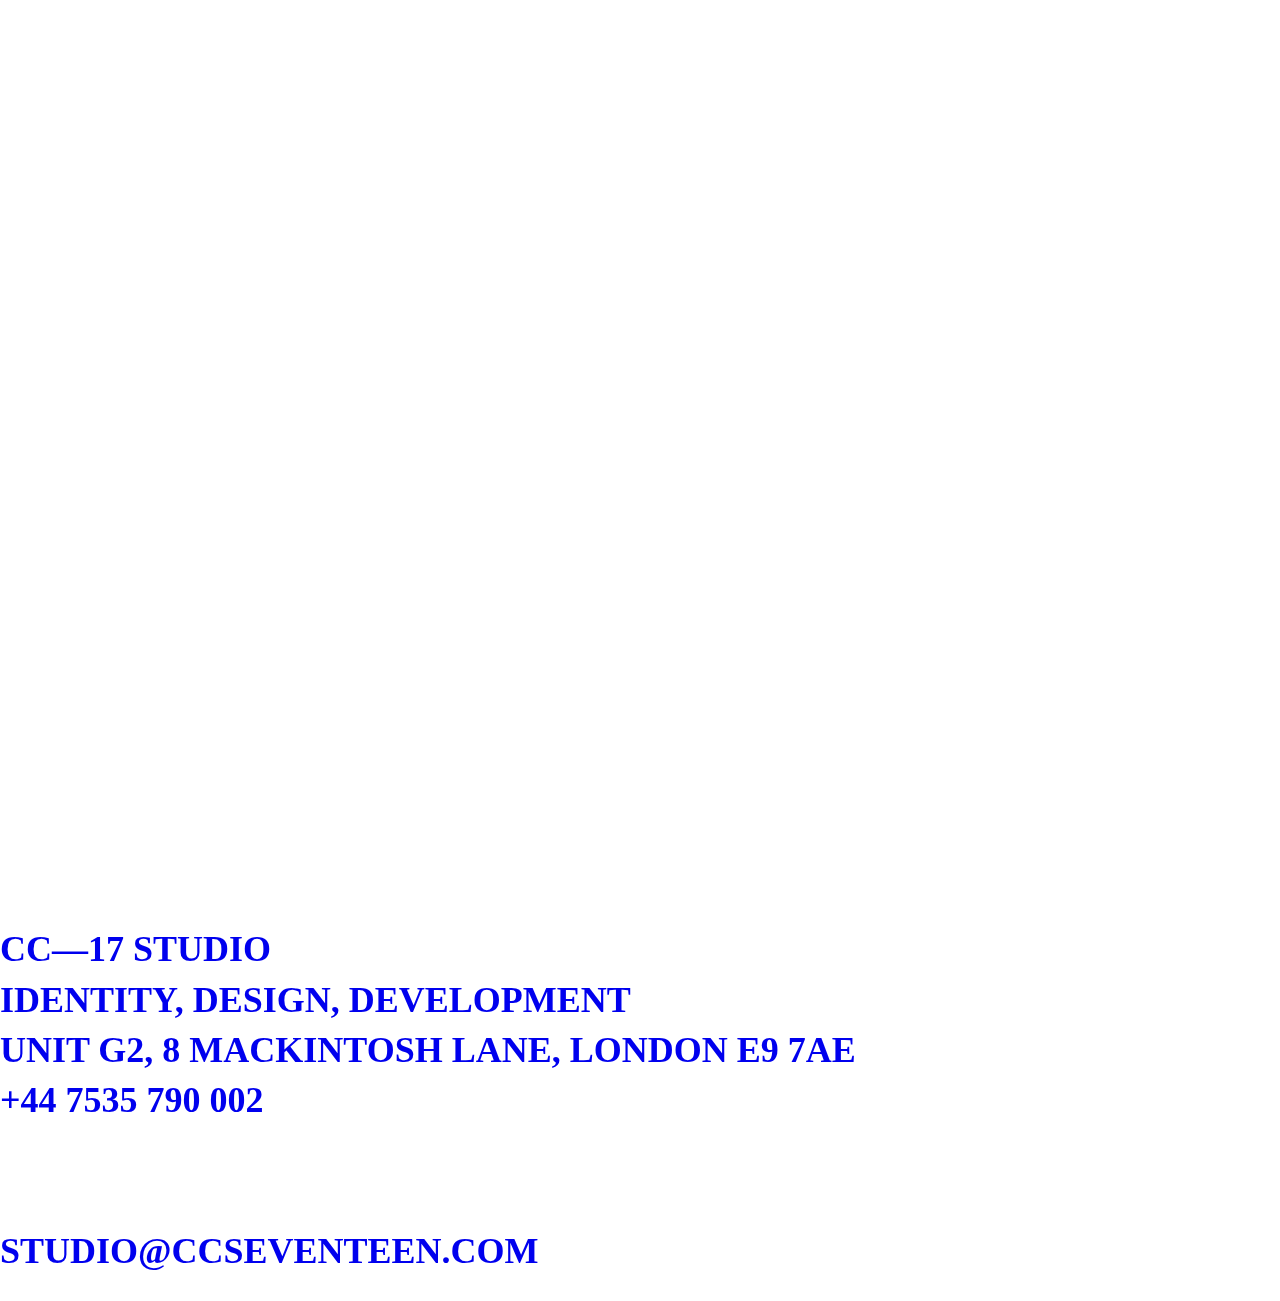
==== index.html @ c6302abf "Update index.html" ====
<!DOCTYPE html>
<html lang="en-GB"> <!--<![endif]-->
<head>
  <title>CC—17</title>
  <script src="https://cdnjs.cloudflare.com/ajax/libs/dat-gui/0.7.7/dat.gui.min.js"></script>
  <script src="https://cdnjs.cloudflare.com/ajax/libs/three.js/0.146.0/three.min.js" integrity="sha512-Wft1v8e5sfJmolWfOyea3DBsf2qHZv6uBKLkvEYNSUo0wImWa9DYZH1lHU5y/UIfQu4xJ3xahqv1X4pvx3cv/w==" crossorigin="anonymous" referrerpolicy="no-referrer"></script>
  <script src="https://www.curtainsjs.com/build/curtains.min.js"></script>
  <link rel="stylesheet" href="https://use.typekit.net/dpq1qek.css">
  <link rel="stylesheet" href="styles.css"  type="text/css" media="all">
  <script type="text/javascript" src="custom.js"></script>
</head>

<body>
  <a href="mailto: studio@ccseventeen.com">
  <div id="canvas"></div>
  <div id="content">
  
    <div id="canvas"></div>

    <div id="water-ripples">
      <div id="water-ripples-title">
        <h1>CC—17 STUDIO&nbsp; &nbsp; &nbsp;
        Identity, design, development &nbsp; &nbsp; &nbsp;
        +44 7535 790 002 &nbsp; &nbsp; &nbsp;
        studio@ccseventeen.com
      </h1>
      </div>


    
    <img src="" crossorigin data-sampler="planeTexture" />
  </div>
    
    <div class="mobile-content">
    <h1>CC—17 STUDIO</br>
        IDENTITY, DESIGN, DEVELOPMENT</br>
        UNIT G2, 8 MACKINTOSH LANE, LONDON E9 7AE</br>
        +44 7535 790 002</br></br></br>
        <a href="mailto: studio@ccseventeen.com">STUDIO@CCSEVENTEEN.COM</a>
      </h1>
  </div>
</body>
    </a>
</body>
</html>
---- styles.css ----
html, body {
  min-height: 100%;
  overflow-y: hidden; /* Hide vertical scrollbar */
  overflow-x: hidden; /* Hide horizontal scrollbar */
}

.bottom-banner {
  height: 8vw;
  line-height: 1.75;
  background: blue;
  bottom: 0!important;
  margin-left: auto;
  margin-right: auto;
  position: absolute!important;
  text-align: center;
  border-top: 1px solid #ffffff;
  font-size: 5vw;
  font-family: acumin pro;
  font-weight: 400;
  letter-spacing: 2px;
  margin: 0!important;
  padding-top: 10px;
  -webkit-font-smoothing: antialiased;
}

.temp-banner{
  height: 4vw;
  line-height: 1.6;
  background: none;
  bottom: 9vw!important;
  margin-left: auto;
  margin-right: auto;
  position: absolute!important;
  text-align: center;
  font-size: 2.5vw;
  font-family: acumin pro;
  font-weight: 400;
  letter-spacing: 2px;
  margin: 0!important;
  padding-top: 10px;
  -webkit-font-smoothing: antialiased;
}

.top-banner{
  height: 4vw;
  line-height: 1.6;
  background: red;
  top: 0px!important;
  border-bottom: 1px solid #ffffff;
  margin-left: auto;
  margin-right: auto;
  position: absolute!important;
  text-align: center;
  z-index: 999999999;
  font-size: 2.5vw;
  font-family: acumin pro;
  font-weight: 400;
  letter-spacing: 2px;
  margin: 0!important;padding-top: 10px;
  -webkit-font-smoothing: antialiased;
  }

.marquee {
  position: relative;
  overflow: hidden;
  --offset: 20vw;
  --move-initial: calc(-25% + var(--offset));
  --move-final: calc(-50% + var(--offset));
}

.marquee2 {
  position: relative;
  overflow: hidden;
  --offset: 30vw;
  --move-initial: calc(-25% + var(--offset));
  --move-final: calc(-50% + var(--offset));
}

.marquee__inner {
  width: fit-content;
  display: flex;
  position: relative;
  transform: translate3d(var(--move-initial), 0, 0);
  animation: marquee 20s linear infinite;
  animation-play-state: running;
}

.marquee__inner2 {
  width: fit-content;
  display: flex;
  position: relative;
  transform: translate3d(var(--move-initial), 0, 0);
  animation: marquee 20s linear infinite;
  animation-play-state: running;
}

.marquee span {
  font-size: 4.5vw;
  color: white;
  padding: 0 2vw;
  width: 75vw
}

.marquee2 span {
  font-size: 2.25vw;
  color: white;
  padding: 0 2vw;
  width: 30vw
}

.marquee:hover .marquee__inner {
  animation-play-state: running;
}

@keyframes marquee {
  0% {
      transform: translate3d(var(--move-initial), 0, 0);
  }

  100% {
      transform: translate3d(var(--move-final), 0, 0);
  }
}

body {
  margin: 0;
  font-size: 18px;
  font-family: acumin-pro;
  line-height: 1.4;
  font-weight: 400
}

a{
  text-decoration: none!important
  }

/*** layout ***/



/*** canvas ***/

#canvas {
  position: fixed;
  top: 0;
  right: 0;
  left: 0;
  height: 100vh;
  z-index: 1;
}

/*** content ***/

.dg.ac {
  z-index: 3 !important;
  display: none!important
}

#content {
  position: relative;
  z-index: 2;
  touch-action: none; /* disable pull to refresh on mobile */
}

#water-ripples {
  width: 100%;
  height: 100vh;
top: 60px; 
  display: flex;
  justify-content: left  ;
  align-items: left
}

#water-ripples-title {
  position: absolute;
  top: 0;
  bottom: 0;
  left: 0;
}



#water-ripples-title h1 {
  color: white;
  font-size: 1vw;
  margin-top: 7vw;
  opacity: 0;
  font-weight: 400!important;
  text-align: left;
  left: 0;
  float: left
}

#water-ripples img {
  display: none;
}


#curtainsjs-ad a {
  color: inherit;
}

p {
      font-family: acumin-pro, sans-serif;
    -webkit-font-smoothing: antialiased;
    color: blue;
    text-align: left;
    position: absolute;
    top: 50px;
    width: 100%;
    left: 60px;
}
}

/*** handling errors ***/

.no-curtains #water-ripples {
  display: flex;
  overflow: hidden;
}

.no-curtains #water-ripples img {
  display: block;
  min-width: 100%;
  min-height: 100%;
  object-fit: cover;
}

.no-curtains #water-ripples-title h1 {
  opacity: 1;
}


/* ----------- iPhone 4 and 4S ----------- */

/* Portrait and Landscape */
@media only screen 
  and (min-device-width: 320px) 
  and (max-device-width: 480px)
  and (-webkit-min-device-pixel-ratio: 2) {

    .marquee2 span {
      font-size: 5.25vw;
      color: white;
      padding: 0 2vw;
      width: 45vw;
    }
  
    .marquee span {
      font-size: 7.5vw;
      color: white;
      padding: 0 2vw;
      width: 120vw;
    }
    
    .top-banner {
      height: 9vw;
    }
  
    .bottom-banner {
      height: 13vw;
      border-top: 1px solid white
    }
  
    .temp-banner {
      bottom: 16vw!important;
      height: 9vw;
    }
  
    #water-ripples-title{margin-top: 50px;}
  
    #water-ripples-title h1{margin-top: 15vw;font-size: 2.5vw;transform: rotate(90deg);}
    
    .mobile-content {
    position: absolute;
    top: 0;
    left: 20px;
width: 100vw;
      font-size: 30px;
}
    
    #canvas {
    display: none;
    }
    
    #content {
    background: black}
    
    .mobile-content h1 {
    font-size: 2.5vw;
    color: blue;
    font-weight: 400!important;
    text-align: left;
    left: 0;
    float: left; 
    width: 100vw;
      font-size: 30px;}

}

/* ----------- iPhone 5, 5S, 5C and 5SE ----------- */

/* Portrait and Landscape */
@media only screen 
  and (min-device-width: 320px) 
  and (max-device-width: 568px)
  and (-webkit-min-device-pixel-ratio: 2) {

    .marquee2 span {
      font-size: 5.25vw;
      color: white;
      padding: 0 2vw;
      width: 45vw;
    }
  
    .marquee span {
      font-size: 7.5vw;
      color: white;
      padding: 0 2vw;
      width: 120vw;
    }
    
    .top-banner {
      height: 9vw;
    }
  
    .bottom-banner {
      height: 13vw;
      border-top: 1px solid white
    }
  
    .temp-banner {
      bottom: 16vw!important;
      height: 9vw;
    }
  
    #water-ripples-title{margin-top: 50px;}
  
    #water-ripples-title h1{margin-top: 15vw;font-size: 2.5vw;transform: rotate(90deg);}
    
        .mobile-content {
    position: absolute;
    top: 0;
    left: 20px;
   
}
    
    #canvas {
    display: none;
    }
    
    #content {
    background: black}
    
    .mobile-content h1 {
    font-size: 2.5vw;
    color: blue;
    font-weight: 400!important;
    text-align: left;
    left: 0;
    float: left; 
    width: 100vw;
      font-size: 30px;}

}

/* ----------- iPhone 6, 6S, 7 and 8 ----------- */

/* Portrait and Landscape */
@media only screen 
  and (min-device-width: 375px) 
  and (max-device-width: 667px) 
  and (-webkit-min-device-pixel-ratio: 2) { 

  .marquee2 span {
    font-size: 5.25vw;
    color: white;
    padding: 0 2vw;
    width: 45vw;
  }

  .marquee span {
    font-size: 7.5vw;
    color: white;
    padding: 0 2vw;
    width: 120vw;
  }
  
  .top-banner {
    height: 9vw;
  }

  .bottom-banner {
    height: 13vw;
    border-top: 1px solid white
  }

  .temp-banner {
    bottom: 16vw!important;
    height: 9vw;
  }

  #water-ripples-title{margin-top: 50px;}

  #water-ripples-title h1{margin-top: 15vw;font-size: 2.5vw;transform: rotate(90deg);}
    
        .mobile-content {
    position: absolute;
    top: 0;
    left: 20px;
     
}
    
    #canvas {
    display: none;
    }
    
    #content {
    background: black}
    
    .mobile-content h1 {
    width: 100vw;
      font-size: 30px;
    color: blue;
    font-weight: 400!important;
    text-align: left;
    left: 0;
    float: left; }

}

/* ----------- iPhone 6+, 7+ and 8+ ----------- */

/* Portrait and Landscape */
@media only screen 
  and (min-device-width: 414px) 
  and (max-device-width: 736px) 
  and (-webkit-min-device-pixel-ratio: 3) { 

    .marquee2 span {
      font-size: 5.25vw;
      color: white;
      padding: 0 2vw;
      width: 45vw;
    }
  
    .marquee span {
      font-size: 7.5vw;
      color: white;
      padding: 0 2vw;
      width: 120vw;
    }
    
    .top-banner {
      height: 9vw;
    }
  
    .bottom-banner {
      height: 13vw;
      border-top: 1px solid white
    }
  
    .temp-banner {
      bottom: 16vw!important;
      height: 9vw;
    }
  
    #water-ripples-title{margin-top: 50px;}
  
    #water-ripples-title h1{margin-top: 15vw;font-size: 2.5vw;transform: rotate(90deg);}
    
        .mobile-content {
    position: absolute;
    top: 0;
    left: 20px;
          width: 100vw;
      font-size: 30px;
}
    
    #canvas {
    display: none;
    }
    
    #content {
    background: black}
    
    .mobile-content h1 {

    color: blue;
    font-weight: 400!important;
    text-align: left;
    left: 0;
    float: left; }

    width: 100vw;
      font-size: 30px;
}

/* ----------- iPhone X ----------- */

/* Portrait and Landscape */
@media only screen 
  and (min-device-width: 375px) 
  and (max-device-width: 812px) 
  and (-webkit-min-device-pixel-ratio: 3) { 

    .marquee2 span {
      font-size: 5.25vw;
      color: white;
      padding: 0 2vw;
      width: 45vw;
    }
  
    .marquee span {
      font-size: 7.5vw;
      color: white;
      padding: 0 2vw;
      width: 120vw;
    }
    
    .top-banner {
      height: 9vw;
    }
  
    .bottom-banner {
      height: 13vw;
      border-top: 1px solid white
    }
  
    .temp-banner {
      bottom: 16vw!important;
      height: 9vw;
    }
  
    #water-ripples-title{margin-top: 50px;}
  
    #water-ripples-title h1{margin-top: 15vw;font-size: 2.5vw;transform: rotate(90deg);}
    
        .mobile-content {
    position: absolute;
    top: 0;
    left: 20px;
}
    
    #canvas {
    display: none;
    }
    
    #content {
    background: black}
    
    .mobile-content h1 {
    width: 100vw;
      font-size: 30px;
    color: blue;
    font-weight: 400!important;
    text-align: left;
    left: 0;
    float: left; }

}


/* ----------- iPad 1, 2, Mini and Air ----------- */

/* Portrait and Landscape */
@media only screen 
  and (min-device-width: 768px) 
  and (max-device-width: 1024px) 
  and (-webkit-min-device-pixel-ratio: 1) {

    .marquee2 span {
      font-size: 5.25vw;
      color: white;
      padding: 0 2vw;
      width: 45vw;
    }
  
    .marquee span {
      font-size: 7.5vw;
      color: white;
      padding: 0 2vw;
      width: 120vw;
    }
    
    .top-banner {
      height: 9vw;
    }
  
    .bottom-banner {
      height: 13vw;
      border-top: 1px solid white
    }
  
    .temp-banner {
      bottom: 16vw!important;
      height: 9vw;
    }
  
    #water-ripples-title{margin-top: 50px;}
  
    #water-ripples-title h1{margin-top: 15vw;font-size:2.5vw;transform: rotate(90deg);}
    
        .mobile-content {
    position: absolute;
    top: 0;
    left: 20px;
}
    
    #canvas {
    display: none;
    }
    
    #content {
    background: black}
    
    .mobile-content h1 {
    width: 100vw;
      font-size: 30px;
    color: blue;
    font-weight: 400!important;
    text-align: left;
    left: 0;
    float: left; }

}

/* ----------- iPad 3, 4 and Pro 9.7" ----------- */

/* Portrait and Landscape */
@media only screen 
  and (min-device-width: 768px) 
  and (max-device-width: 1024px) 
  and (-webkit-min-device-pixel-ratio: 2) {

    .marquee2 span {
      font-size: 5.25vw;
      color: white;
      padding: 0 2vw;
      width: 45vw;
    }
  
    .marquee span {
      font-size: 7.5vw;
      color: white;
      padding: 0 2vw;
      width: 120vw;
    }
    
    .top-banner {
      height: 9vw;
    }
  
    .bottom-banner {
      height: 13vw;
      border-top: 1px solid white
    }
  
    .temp-banner {
      bottom: 16vw!important;
      height: 9vw;
    }
  
    #water-ripples-title{margin-top: 50px;}
  
    #water-ripples-title h1{margin-top: 15vw;font-size: 2.5vw;transform: rotate(90deg);}
    
        .mobile-content {
    position: absolute;
    top: 0;
    left: 20px;
}
    
    #canvas {
    display: none;
    }
    
    #content {
    background: black}
    
    .mobile-content h1 {
    font-size: 2.5vw;
    color: blue;
    font-weight: 400!important;
    text-align: left;
    left: 0;
    float: left; }

}

/* ----------- iPad Pro 10.5" ----------- */

/* Portrait and Landscape */
@media only screen 
  and (min-device-width: 834px) 
  and (max-device-width: 1112px)
  and (-webkit-min-device-pixel-ratio: 2) {

    .marquee2 span {
      font-size: 5.25vw;
      color: white;
      padding: 0 2vw;
      width: 45vw;
    }
  
    .marquee span {
      font-size: 7.5vw;
      color: white;
      padding: 0 2vw;
      width: 120vw;
    }
    
    .top-banner {
      height: 9vw;
    }
  
    .bottom-banner {
      height: 13vw;
      border-top: 1px solid white
    }
  
    .temp-banner {
      bottom: 16vw!important;
      height: 9vw;
    }
  
    #water-ripples-title{margin-top: 50px;}
  
    #water-ripples-title h1{margin-top: 15vw;font-size: 2.5vw;transform: rotate(90deg);}
    
        .mobile-content {
    position: absolute;
    top: 0;
    left: 20px;
}
    
    #canvas {
    display: none;
    }
    
    #content {
    background: black}
    
    .mobile-content h1 {
    font-size: 2.5vw;
    color: blue;
    font-weight: 400!important;
    text-align: left;
    left: 0;
    float: left; }

}

/* ----------- iPad Pro 12.9" ----------- */

/* Portrait and Landscape */
@media only screen 
  and (min-device-width: 1024px) 
  and (max-device-width: 1366px)
  and (-webkit-min-device-pixel-ratio: 2) {

    .marquee2 span {
      font-size: 5.25vw;
      color: white;
      padding: 0 2vw;
      width: 45vw;
    }
  
    .marquee span {
      font-size: 7.5vw;
      color: white;
      padding: 0 2vw;
      width: 120vw;
    }
    
    .top-banner {
      height: 9vw;
    }
  
    .bottom-banner {
      height: 13vw;
      border-top: 1px solid white
    }
  
    .temp-banner {
      bottom: 16vw!important;
      height: 9vw;
    }
  
    #water-ripples-title{margin-top: 50px;}
  
    #water-ripples-title h1{margin-top: 15vw;font-size: 2.5vw;transform: rotate(90deg);}
    
        .mobile-content {
    position: absolute;
    top: 0;
    left: 20px;
}
    
    #canvas {
    display: none;
    }
    
    #content {
    background: black}
    
    .mobile-content h1 {
    font-size: 2.5vw;
    color: blue;
    font-weight: 400!important;
    text-align: left;
    left: 0;
    float: left; }

}
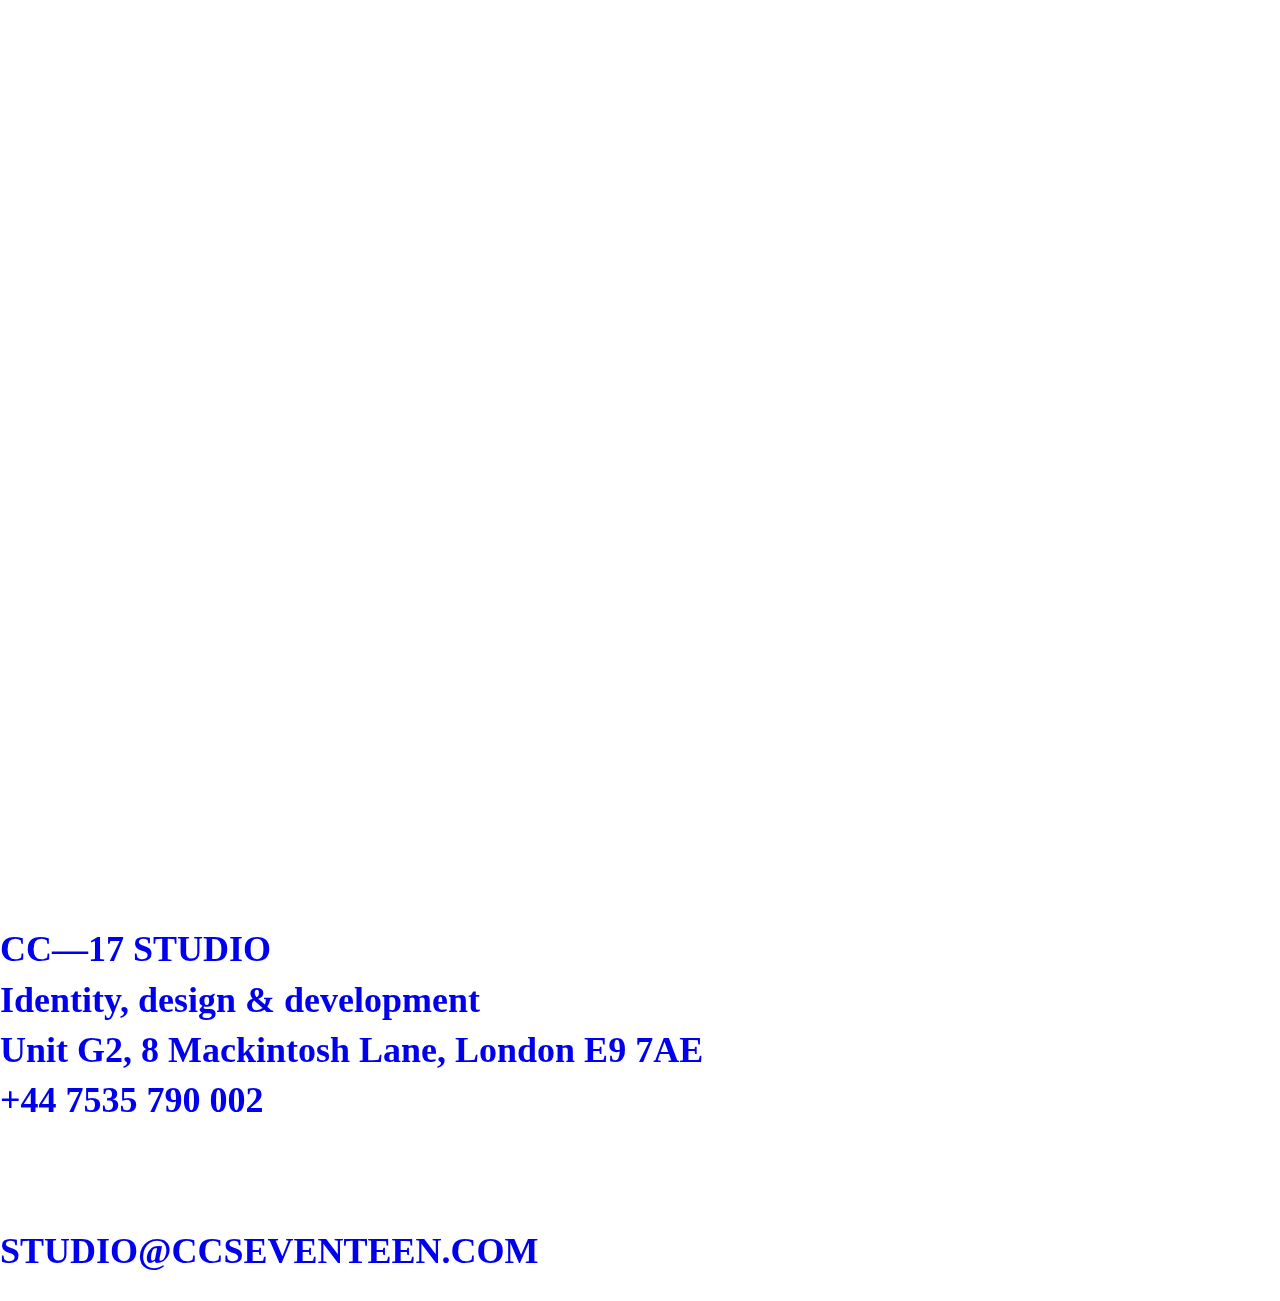
==== commit 85ea9a44: "Update index.html" ====
--- a/index.html
+++ b/index.html
@@ -19,8 +19,8 @@
 
     <div id="water-ripples">
       <div id="water-ripples-title">
-        <h1>CC—17 STUDIO&nbsp; &nbsp; &nbsp;
-        Identity, design, development &nbsp; &nbsp; &nbsp;
+        <h1>CC—17 Studio&nbsp; &nbsp; &nbsp;
+        Identity, design & development &nbsp; &nbsp; &nbsp;
         +44 7535 790 002 &nbsp; &nbsp; &nbsp;
         studio@ccseventeen.com
       </h1>
@@ -33,8 +33,8 @@
     
     <div class="mobile-content">
     <h1>CC—17 STUDIO</br>
-        IDENTITY, DESIGN, DEVELOPMENT</br>
-        UNIT G2, 8 MACKINTOSH LANE, LONDON E9 7AE</br>
+        Identity, design & development</br>
+        Unit G2, 8 Mackintosh Lane, London E9 7AE</br>
         +44 7535 790 002</br></br></br>
         <a href="mailto: studio@ccseventeen.com">STUDIO@CCSEVENTEEN.COM</a>
       </h1>
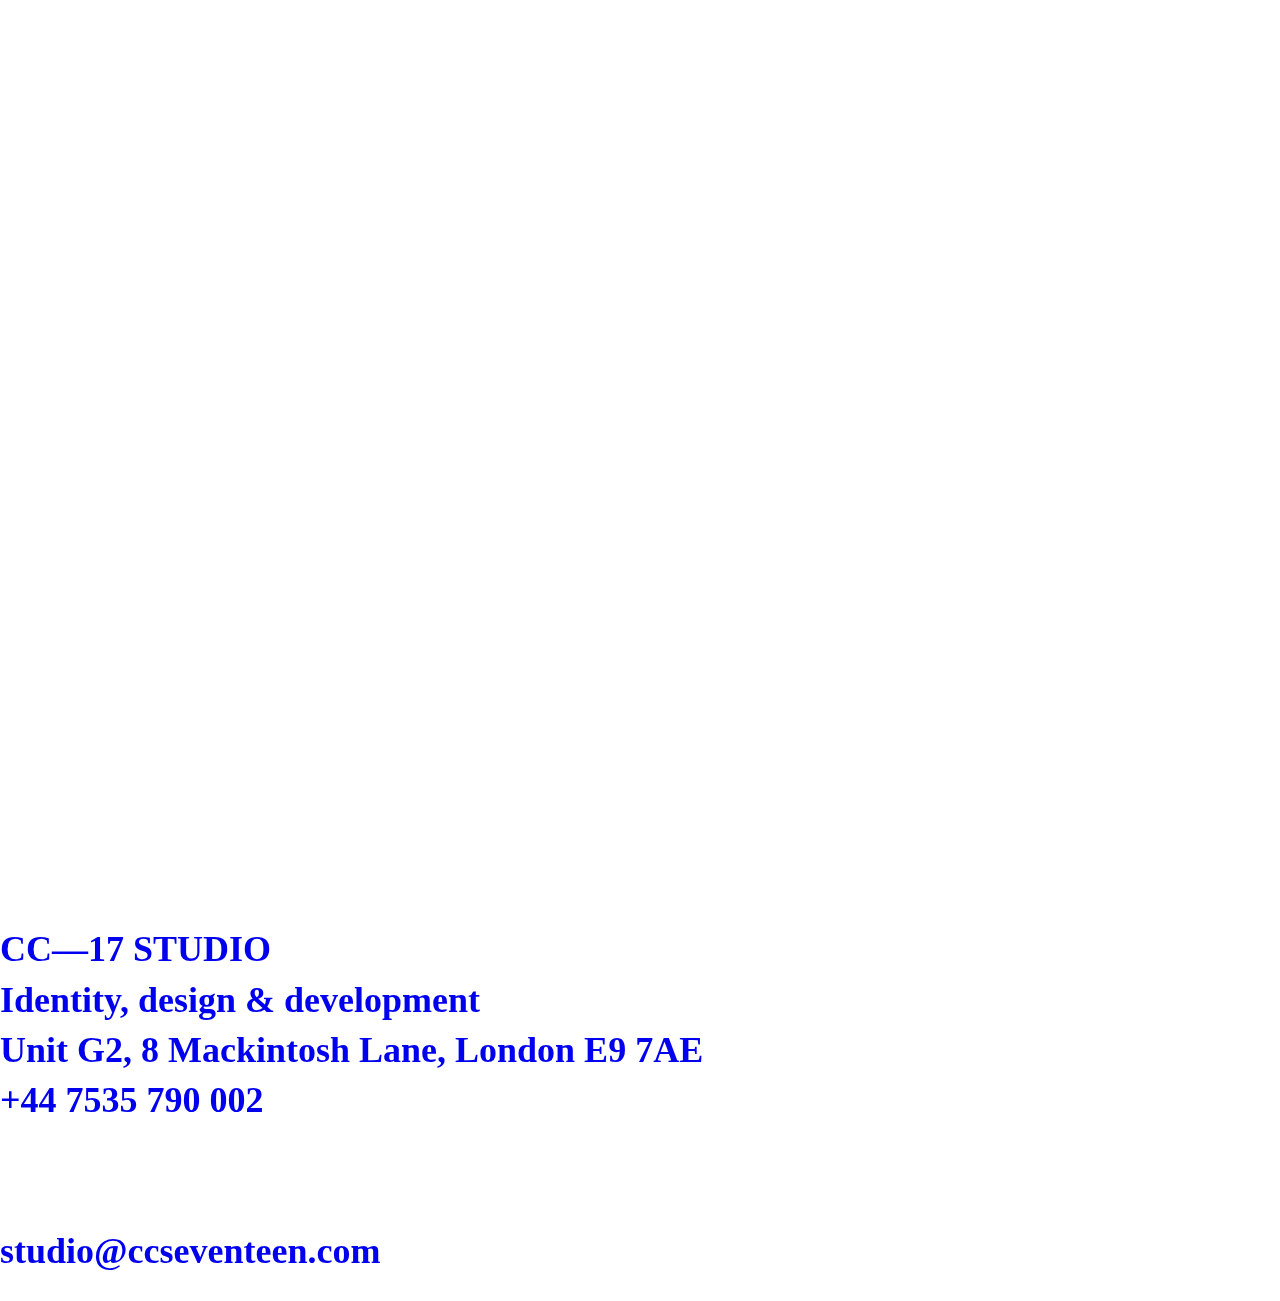
==== commit 40e462dd: "Update index.html" ====
--- a/index.html
+++ b/index.html
@@ -36,7 +36,7 @@
         Identity, design & development</br>
         Unit G2, 8 Mackintosh Lane, London E9 7AE</br>
         +44 7535 790 002</br></br></br>
-        <a href="mailto: studio@ccseventeen.com">STUDIO@CCSEVENTEEN.COM</a>
+        <a href="mailto: studio@ccseventeen.com">studio@ccseventeen.com</a>
       </h1>
   </div>
 </body>
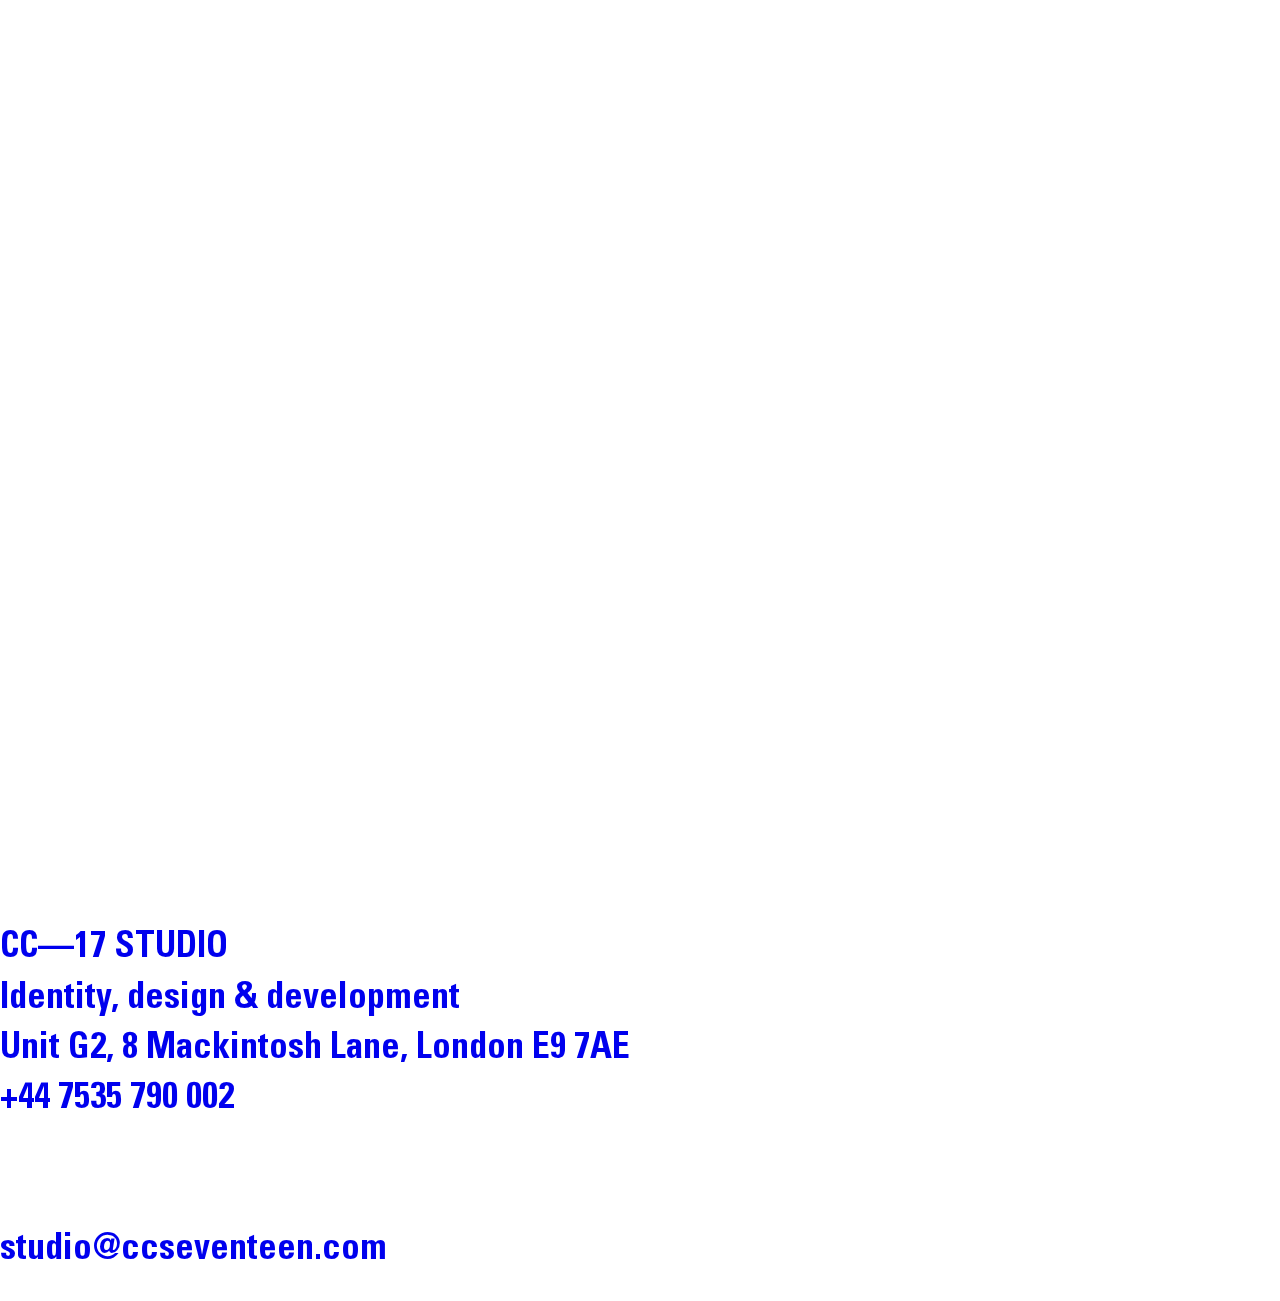
==== commit 0f73e712: "Update index.html" ====
--- a/index.html
+++ b/index.html
@@ -1,7 +1,7 @@
 <!DOCTYPE html>
 <html lang="en-GB"> <!--<![endif]-->
 <head>
-  <title>CC—17</title>
+  <title>CC—17 Studio</title>
   <script src="https://cdnjs.cloudflare.com/ajax/libs/dat-gui/0.7.7/dat.gui.min.js"></script>
   <script src="https://cdnjs.cloudflare.com/ajax/libs/three.js/0.146.0/three.min.js" integrity="sha512-Wft1v8e5sfJmolWfOyea3DBsf2qHZv6uBKLkvEYNSUo0wImWa9DYZH1lHU5y/UIfQu4xJ3xahqv1X4pvx3cv/w==" crossorigin="anonymous" referrerpolicy="no-referrer"></script>
   <script src="https://www.curtainsjs.com/build/curtains.min.js"></script>
@@ -19,8 +19,8 @@
 
     <div id="water-ripples">
       <div id="water-ripples-title">
-        <h1>CC—17 Studio&nbsp; &nbsp; &nbsp;
-        Identity, design & development &nbsp; &nbsp; &nbsp;
+        <h1>CC—17 STUDIO&nbsp; &nbsp; &nbsp;
+        Identity, design & development &nbsp; &nbsp; &nbsp; &nbsp; &nbsp; &nbsp; &nbsp; &nbsp; &nbsp;
         +44 7535 790 002 &nbsp; &nbsp; &nbsp;
         studio@ccseventeen.com
       </h1>
--- a/styles.css
+++ b/styles.css
@@ -1,3 +1,13 @@
+@font-face {
+    font-family: 'UniversLTStdBoldCn';
+    src: url('fonts/UniversLTStdBoldCn.eot');
+    src: url('fonts/UniversLTStdBoldCn.eot') format('embedded-opentype'),
+         url('fonts/UniversLTStdBoldCn.woff2') format('woff2'),
+         url('fonts/UniversLTStdBoldCn.woff') format('woff'),
+         url('fonts/UniversLTStdBoldCn.ttf') format('truetype'),
+         url('fonts/UniversLTStdBoldCn.svg#UniversLTStdBoldCn') format('svg');
+}
+
 html, body {
   min-height: 100%;
   overflow-y: hidden; /* Hide vertical scrollbar */
@@ -15,7 +25,7 @@
   text-align: center;
   border-top: 1px solid #ffffff;
   font-size: 5vw;
-  font-family: acumin pro;
+  font-family: UniversLTStdBoldCn;
   font-weight: 400;
   letter-spacing: 2px;
   margin: 0!important;
@@ -33,7 +43,7 @@
   position: absolute!important;
   text-align: center;
   font-size: 2.5vw;
-  font-family: acumin pro;
+  font-family: UniversLTStdBoldCn;
   font-weight: 400;
   letter-spacing: 2px;
   margin: 0!important;
@@ -53,7 +63,7 @@
   text-align: center;
   z-index: 999999999;
   font-size: 2.5vw;
-  font-family: acumin pro;
+  font-family: UniversLTStdBoldCn;
   font-weight: 400;
   letter-spacing: 2px;
   margin: 0!important;padding-top: 10px;
@@ -125,7 +135,7 @@
 body {
   margin: 0;
   font-size: 18px;
-  font-family: acumin-pro;
+  font-family: UniversLTStdBoldCn;
   line-height: 1.4;
   font-weight: 400
 }
@@ -201,7 +211,7 @@
 }
 
 p {
-      font-family: acumin-pro, sans-serif;
+      font-family: UniversLTStdBoldCn, sans-serif;
     -webkit-font-smoothing: antialiased;
     color: blue;
     text-align: left;
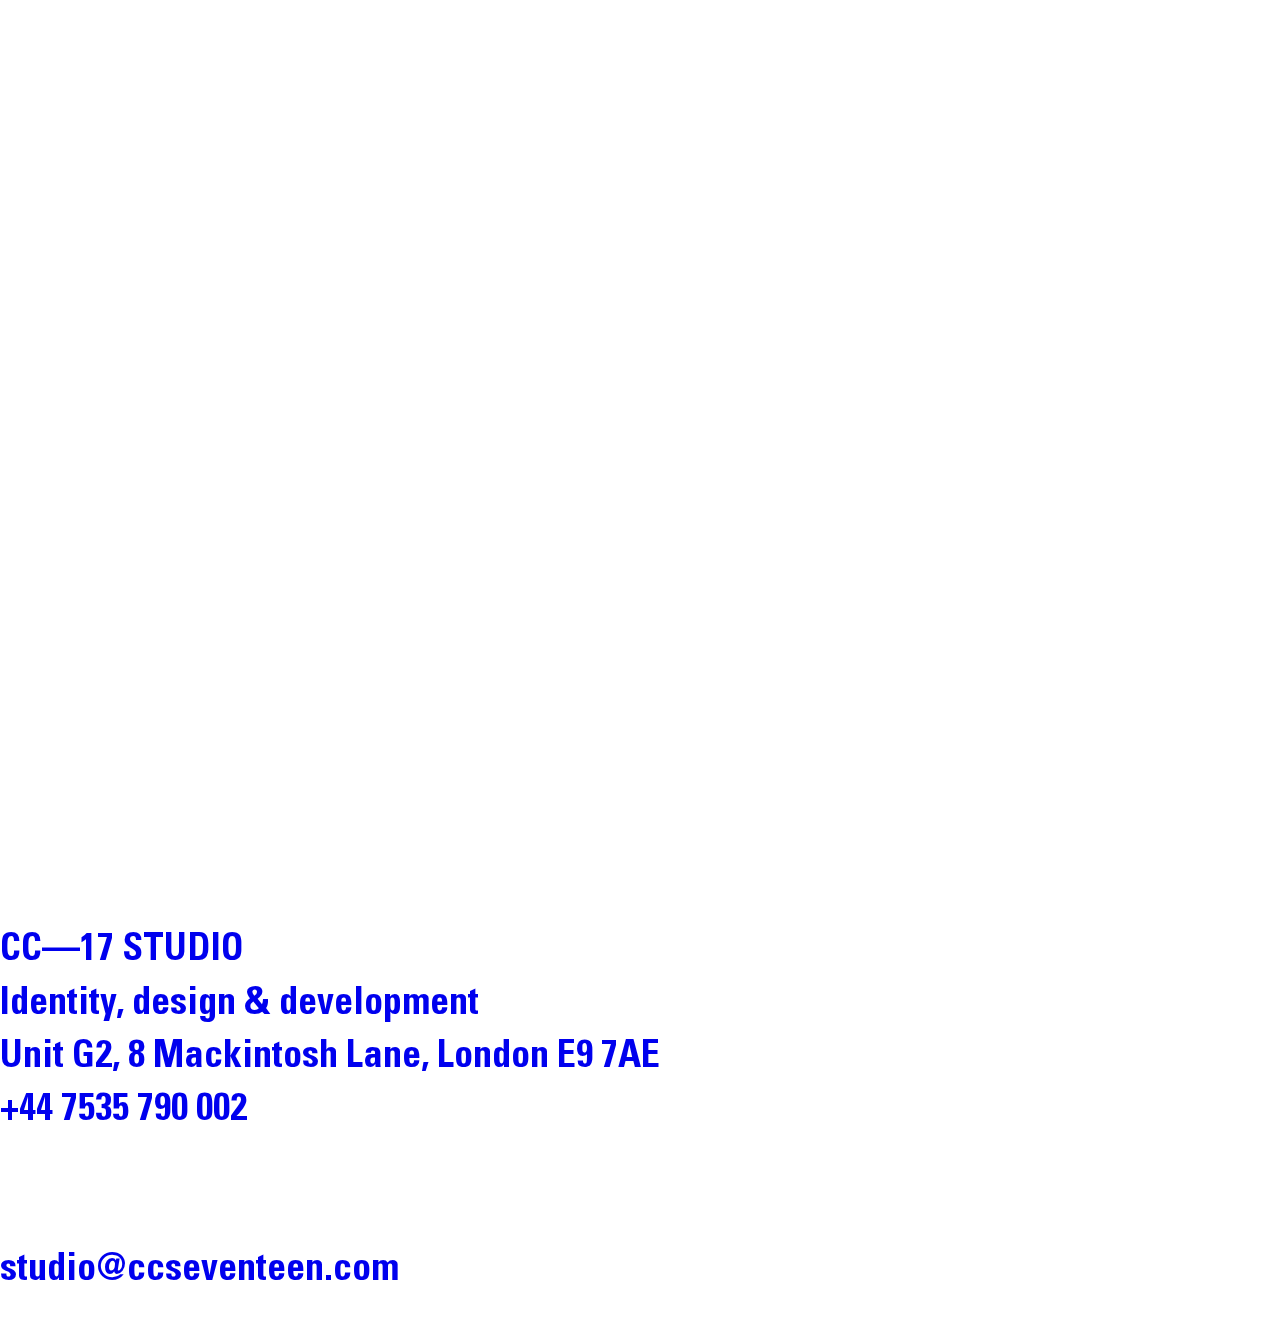
==== commit 246cc909: "Update index.html" ====
--- a/index.html
+++ b/index.html
@@ -19,8 +19,8 @@
 
     <div id="water-ripples">
       <div id="water-ripples-title">
-        <h1>CC—17 STUDIO&nbsp; &nbsp; &nbsp;
-        Identity, design & development &nbsp; &nbsp; &nbsp; &nbsp; &nbsp; &nbsp; &nbsp; &nbsp; &nbsp;
+        <h1>CC—17 STUDIO&nbsp; &nbsp; &nbsp; &nbsp; &nbsp; &nbsp; &nbsp; &nbsp; &nbsp; &nbsp; &nbsp; &nbsp;
+        Identity, design & development &nbsp; &nbsp; &nbsp; 
         +44 7535 790 002 &nbsp; &nbsp; &nbsp;
         studio@ccseventeen.com
       </h1>
--- a/styles.css
+++ b/styles.css
@@ -134,7 +134,7 @@
 
 body {
   margin: 0;
-  font-size: 18px;
+  font-size: 19px;
   font-family: UniversLTStdBoldCn;
   line-height: 1.4;
   font-weight: 400
@@ -192,7 +192,7 @@
 
 #water-ripples-title h1 {
   color: white;
-  font-size: 1vw;
+  font-size: 1.1vw;
   margin-top: 7vw;
   opacity: 0;
   font-weight: 400!important;
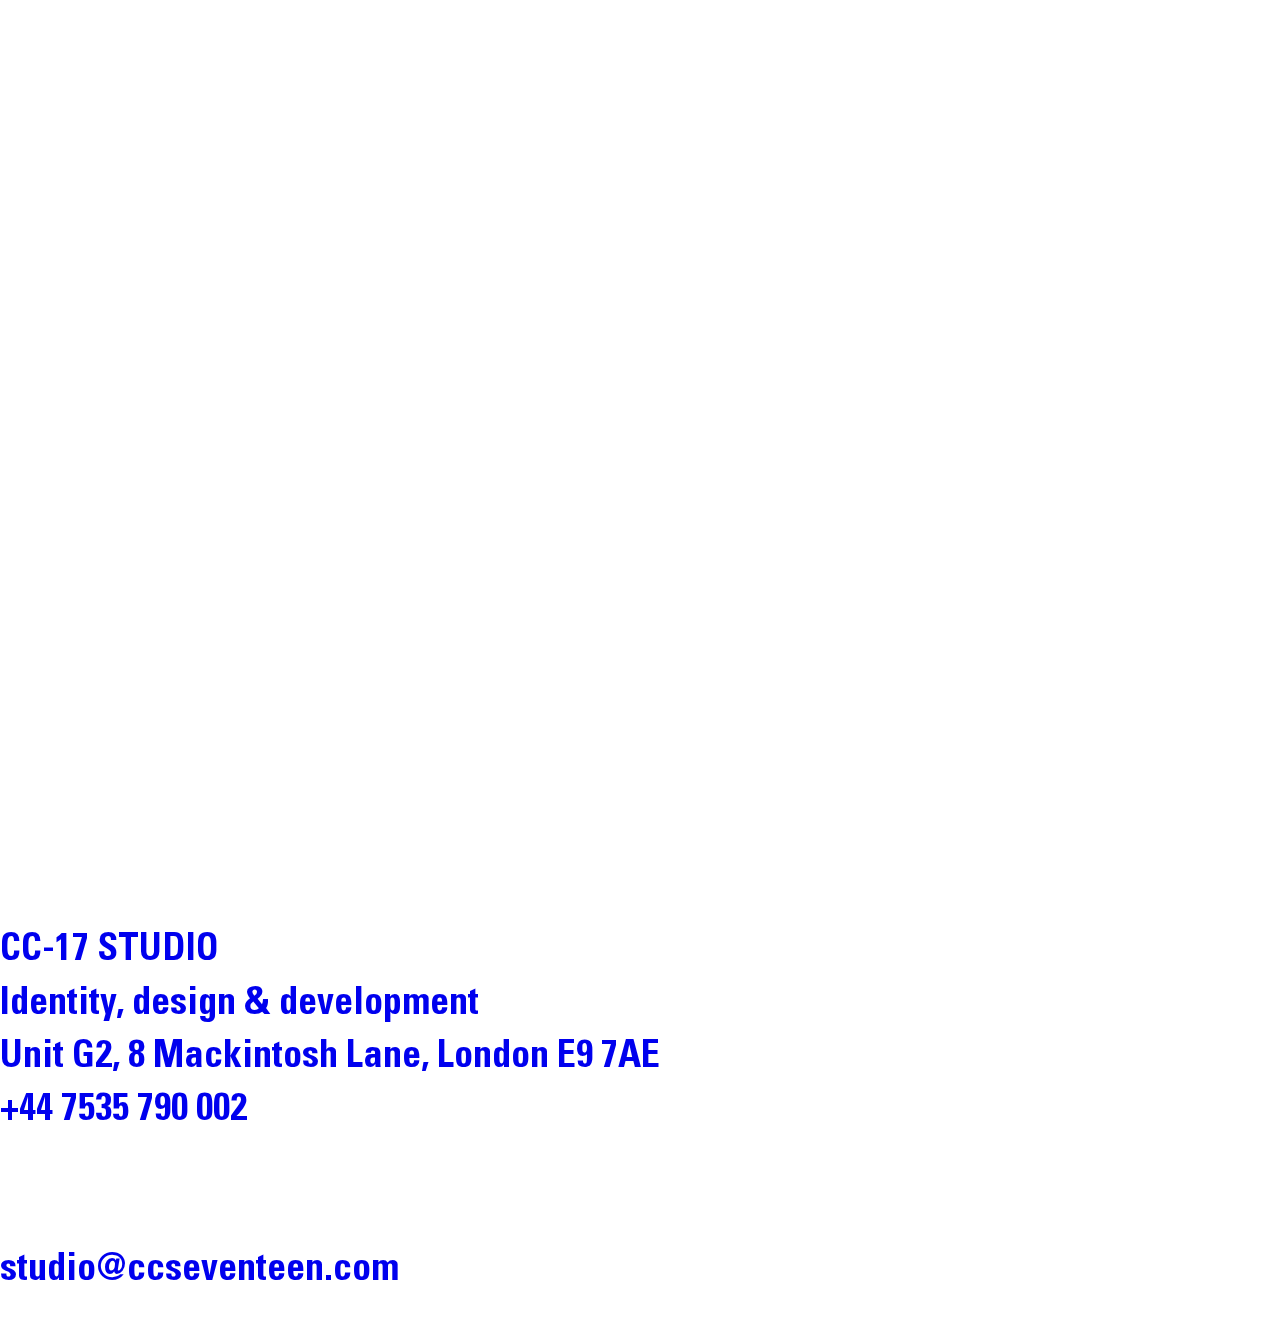
==== commit 1c7e1481: "Update index.html" ====
--- a/index.html
+++ b/index.html
@@ -19,7 +19,7 @@
 
     <div id="water-ripples">
       <div id="water-ripples-title">
-        <h1>CC—17 STUDIO&nbsp; &nbsp; &nbsp; &nbsp; &nbsp; &nbsp; &nbsp; &nbsp; &nbsp; &nbsp; &nbsp; &nbsp;
+        <h1>CC-17 STUDIO&nbsp; &nbsp; &nbsp; &nbsp; &nbsp; &nbsp; &nbsp; &nbsp; &nbsp; &nbsp; &nbsp; &nbsp;
         Identity, design & development &nbsp; &nbsp; &nbsp; 
         +44 7535 790 002 &nbsp; &nbsp; &nbsp;
         studio@ccseventeen.com
@@ -32,7 +32,7 @@
   </div>
     
     <div class="mobile-content">
-    <h1>CC—17 STUDIO</br>
+    <h1>CC-17 STUDIO</br>
         Identity, design & development</br>
         Unit G2, 8 Mackintosh Lane, London E9 7AE</br>
         +44 7535 790 002</br></br></br>
